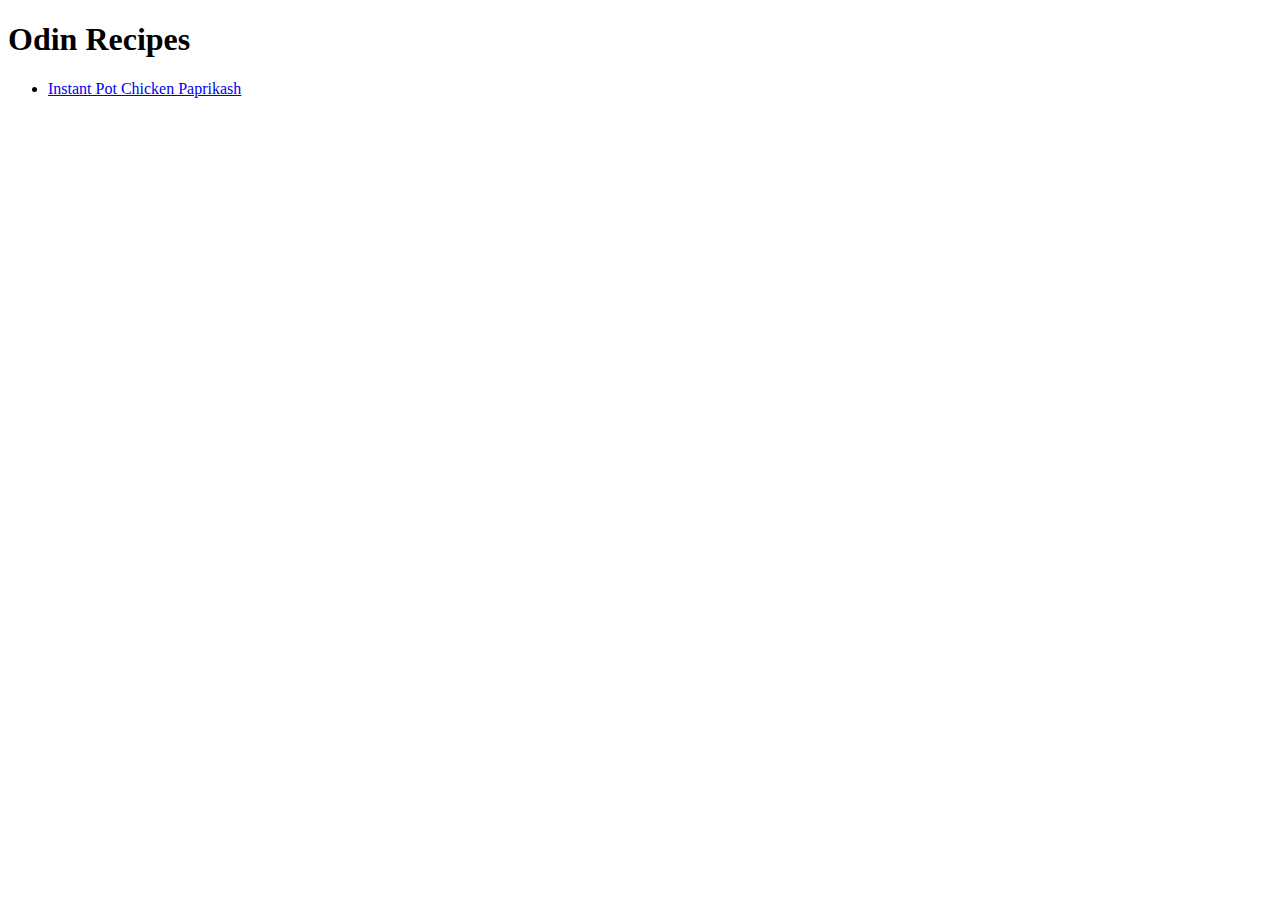
==== index.html @ 1e662e13 "Add index.html and the first recipe page(instant pot chicken)" ====
<!DOCTYPE html>
<html lang="en">

<head>
  <meta charset="UTF-8">
  <meta name="viewport" content="width=device-width, initial-scale=1.0">
  <title>Odin Recipes</title>
</head>

<body>
  <h1>Odin Recipes</h1>
  <ul>
    <li><a href="recipes/Instant-Pot-Chicken-Paprikash.html">Instant Pot Chicken Paprikash</a></li>


  </ul>

</body>

</html>
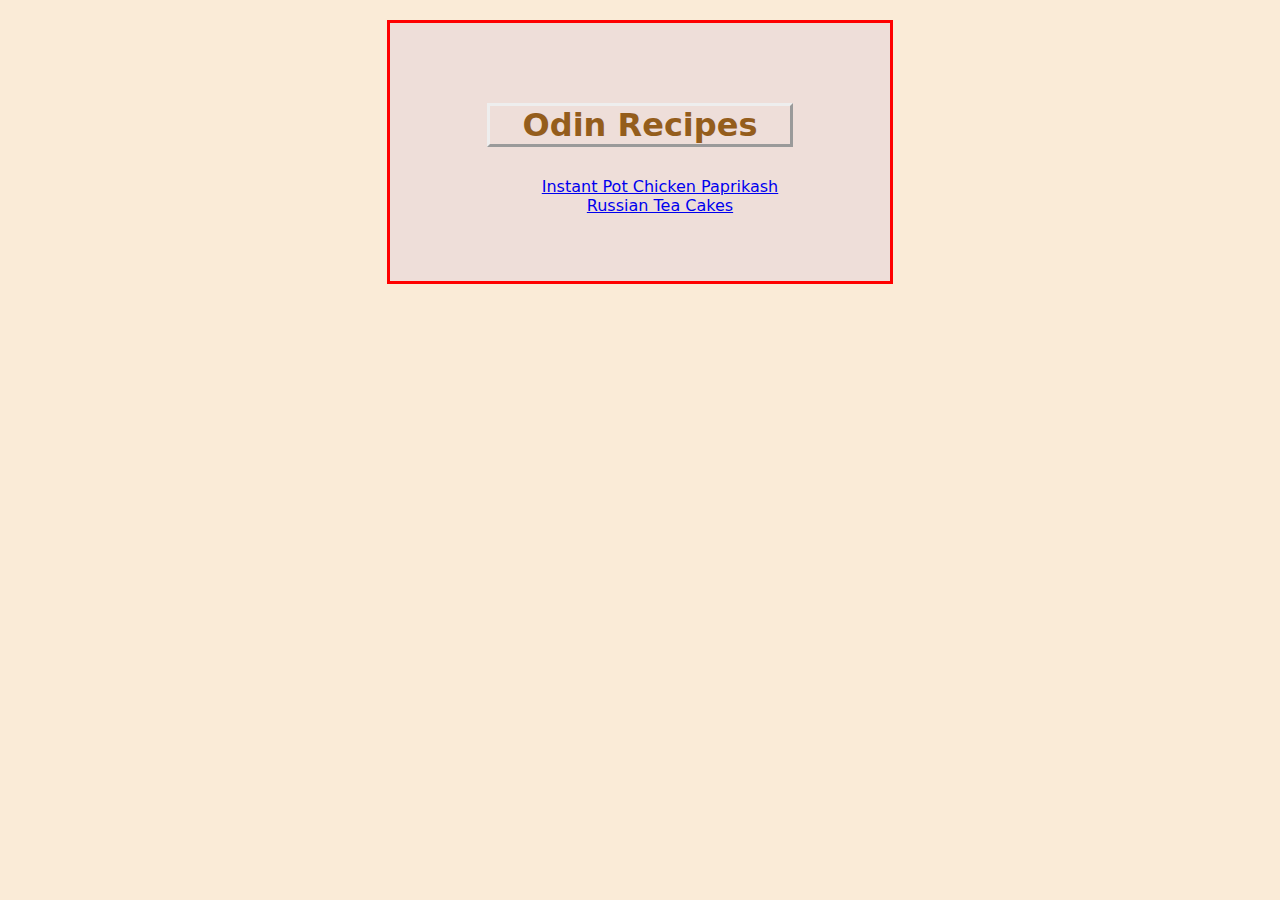
==== commit ce36582e: "css" ====
--- a/index.html
+++ b/index.html
@@ -5,16 +5,19 @@
   <meta charset="UTF-8">
   <meta name="viewport" content="width=device-width, initial-scale=1.0">
   <title>Odin Recipes</title>
+  <link href="style.css" rel="stylesheet" />
 </head>
 
 <body>
+  <div class="card">
   <h1>Odin Recipes</h1>
   <ul>
     <li><a href="recipes/Instant-Pot-Chicken-Paprikash.html">Instant Pot Chicken Paprikash</a></li>
+    <li><a href="recipes/russian-tea-cakes.html">Russian Tea Cakes</a></li>
 
 
   </ul>
-
+</div>
 </body>
 
 </html>--- a/style.css
+++ b/style.css
@@ -0,0 +1,42 @@
+/*
+* {
+    line-height: 1.5;
+    outline: 1px dotted red;
+}*/
+
+body {
+    font-family: system-ui, -apple-system, BlinkMacSystemFont, 'Segoe UI', Roboto, Oxygen, Ubuntu, Cantarell, 'Open Sans', 'Helvetica Neue', sans-serif;
+    background-color: antiquewhite;
+    
+}
+
+img {
+    display: block;
+    margin-left: auto;
+    margin-right: auto;
+    width: 40%;
+}
+.card {
+    width: 400px;
+    margin: 20px auto;
+    background-color: rgb(238, 222, 217);
+    padding: 50px;
+    border-width: 3px;
+    border: red;
+    border-style: solid;
+}
+
+h1{
+    color: #945d1c;
+    text-align: center;
+    margin: 30px auto;
+    width: 300px;
+    border-style: outset;
+}
+
+ul {
+    list-style: none;
+    text-align: center;
+    display: block;
+}
+
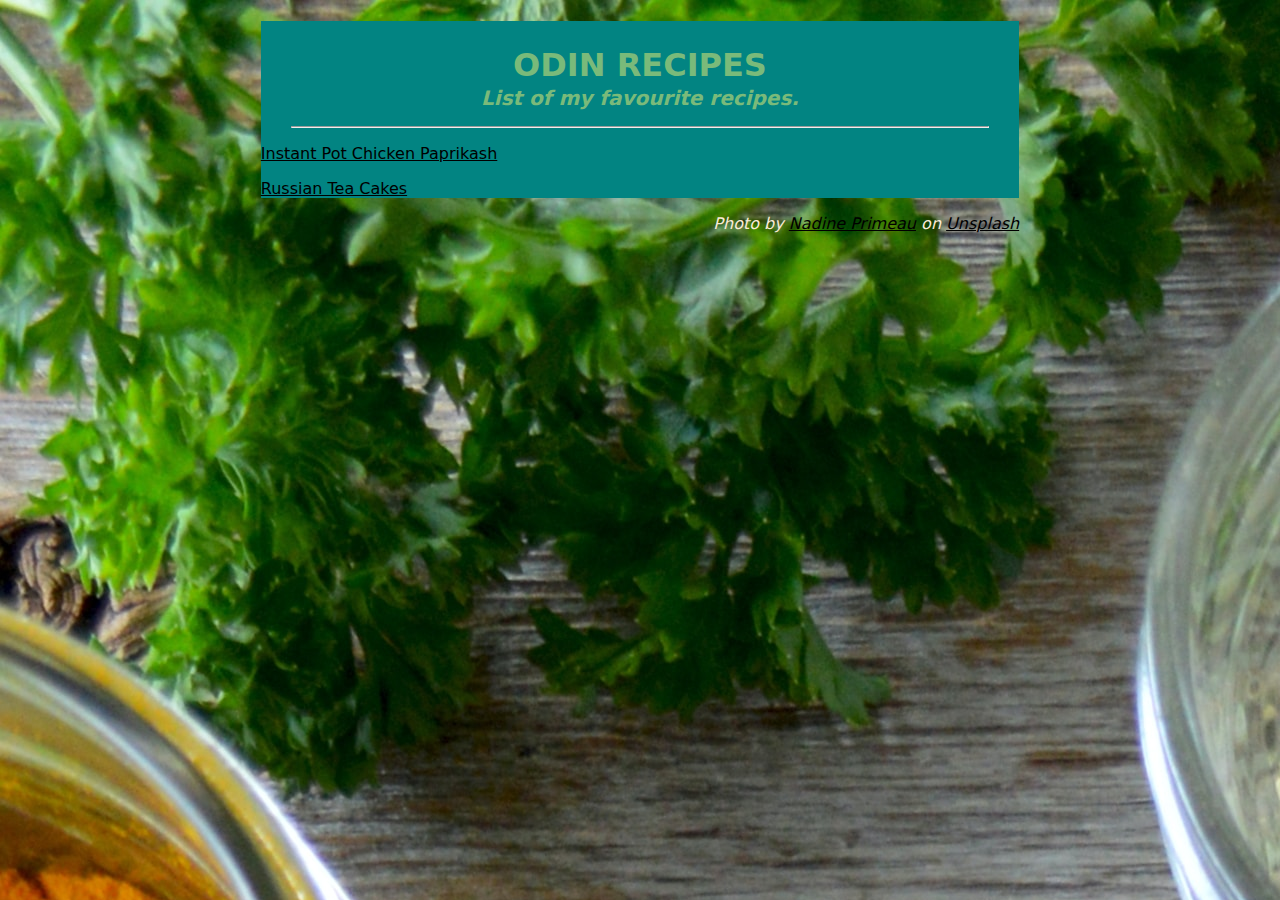
==== commit 0377f98a: "css" ====
--- a/index.html
+++ b/index.html
@@ -10,14 +10,18 @@
 
 <body>
   <div class="card">
-  <h1>Odin Recipes</h1>
-  <ul>
-    <li><a href="recipes/Instant-Pot-Chicken-Paprikash.html">Instant Pot Chicken Paprikash</a></li>
-    <li><a href="recipes/russian-tea-cakes.html">Russian Tea Cakes</a></li>
-
-
-  </ul>
+  <header>
+    <h1>ODIN RECIPES</h1>
+    <h2>List of my favourite recipes.</h2>
+  </header>
+  <hr>
+  <p><a href="recipes/Instant-Pot-Chicken-Paprikash.html">Instant Pot Chicken Paprikash</a></p>
+  <p><a href="recipes/russian-tea-cakes.html">Russian Tea Cakes</a></p>
 </div>
+<footer>
+  <cite>Photo by <a href="https://unsplash.com/@nadineprimeau?utm_content=creditCopyText&utm_medium=referral&utm_source=unsplash">Nadine Primeau</a> on <a href="https://unsplash.com/photos/assorted-condiment-lot--bLkT8wGV0I?utm_content=creditCopyText&utm_medium=referral&utm_source=unsplash">Unsplash</a>
+  </cite>
+</footer>
 </body>
 
 </html>--- a/style.css
+++ b/style.css
@@ -1,42 +1,62 @@
-/*
-* {
-    line-height: 1.5;
-    outline: 1px dotted red;
-}*/
+html {
+    box-sizing: border-box;
+  }
+  *, *:before, *:after {
+    box-sizing: inherit;
+  }  
 
 body {
     font-family: system-ui, -apple-system, BlinkMacSystemFont, 'Segoe UI', Roboto, Oxygen, Ubuntu, Cantarell, 'Open Sans', 'Helvetica Neue', sans-serif;
-    background-color: antiquewhite;
+    background-image: url(images/nadine-primeau--bLkT8wGV0I-unsplash.jpg);
     
 }
 
-img {
-    display: block;
-    margin-left: auto;
-    margin-right: auto;
-    width: 40%;
-}
-.card {
-    width: 400px;
-    margin: 20px auto;
-    background-color: rgb(238, 222, 217);
-    padding: 50px;
-    border-width: 3px;
-    border: red;
-    border-style: solid;
+h1{
+    color: 	#7ABA7A;
+    text-align: center;
+    padding-top: 25px;
 }
 
-h1{
-    color: #945d1c;
-    text-align: center;
-    margin: 30px auto;
-    width: 300px;
-    border-style: outset;
+h2 {
+  color: #7ABA7A;
+  text-align: center;
+  margin-top: -20px;
+  font-size: 20px;
+  font-style: italic;
 }
 
-ul {
-    list-style: none;
-    text-align: center;
-    display: block;
+hr {
+  width: 92%;
 }
 
+.card{
+  width: 60%;
+  margin-left: auto;
+  margin-right: auto;
+  background-color: #028482;
+}
+
+a {
+  color: black;
+}
+
+a :hover{
+  color: antiquewhite;
+}
+
+a :visited {
+  color: brown;
+}
+
+a:active{
+  color: red;
+}
+
+cite {
+  display: block;
+  text-align: right;
+  width: 60%;
+  margin-left: auto;
+  margin-right: auto;
+  color: antiquewhite;
+}